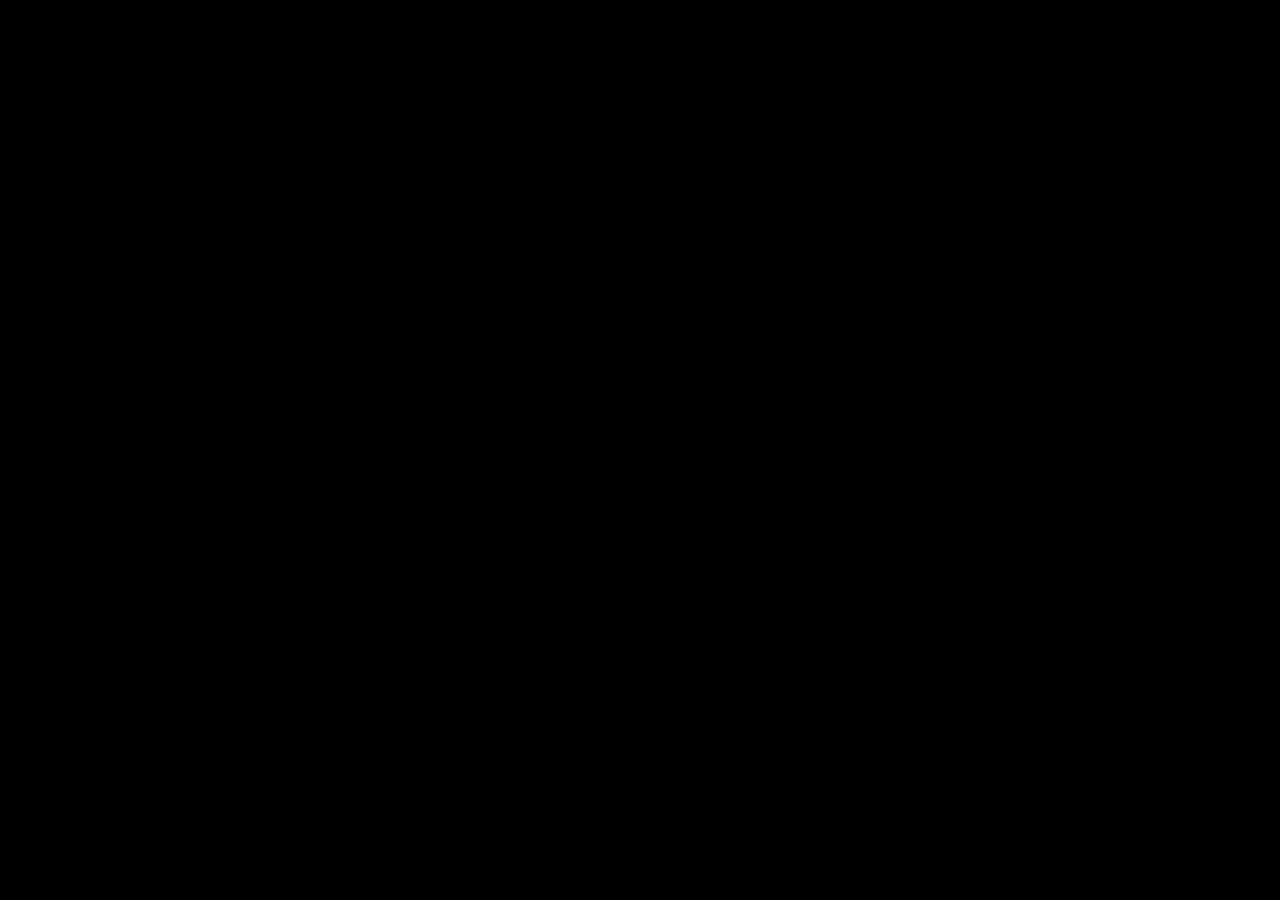
==== src/main/resources/static/index.html @ 5e0a0f7e "Initial commit" ====
<!-- index.html -->
<!DOCTYPE html>
<html>
<head>

    <!-- CSS -->
    <!-- load bootstrap (bootswatch version) -->
    <link rel="stylesheet" href="webjars/bootstrap/3.3.5/dist/css/bootstrap.css">
    <link rel="stylesheet" href="css/styles.css">

    <!-- JS -->
    <!-- load angular, ngRoute, ngAnimate -->
    <script src="webjars/angular/1.4.3/angular.js"></script>
    <script src="webjars/angular-route/1.4.3/angular-route.js"></script>
    <script src="webjars/angular-animate/1.4.3/angular-animate.js"></script>
    <script src="app.js"></script>
    <style>
body,html{
    background-color: black;
}
    </style>

</head>

<!-- apply our angular app -->
<body ng-app="animateApp">


<!-- inject our views using ng-view -->
<!-- each angular controller applies a different class here -->
<div class="page {{ pageClass }}" ng-view></div>

</body>
</html>
---- src/main/resources/static/css/styles.css ----
/* make our pages be full width and full height */
/* positioned absolutely so that the pages can overlap each other as they enter and leave */
.page        {
    bottom:0;
    padding-top:200px;
    position:absolute;
    text-align:center;
    top:0;
    width:100%;
}

.page h1    { font-size:60px; }
.page a     { margin-top:50px; }

/* PAGES (specific colors for each page)
============================================================================= */
.page-home      { background:#00D0BC; color:#00907c; }
.page-about     { background:#E59400; color:#a55400; }
.page-contact   { background:#ffa6bb; color:#9e0000; }
/* style.css */


/* ANIMATIONS
============================================================================= */

/* leaving animations ----------------------------------------- */
/* rotate and fall */
@keyframes rotateFall {
    0%      { transform: rotateZ(0deg); }
    20%     { transform: rotateZ(10deg); animation-timing-function: ease-out; }
    40%     { transform: rotateZ(17deg); }
    60%     { transform: rotateZ(16deg); }
    100%    { transform: translateY(100%) rotateZ(17deg); }
}

/* slide in from the bottom */
@keyframes slideOutLeft {
    to      { transform: translateX(-100%); }
}

/* rotate out newspaper */
@keyframes rotateOutNewspaper {
    to      { transform: translateZ(-3000px) rotateZ(360deg); opacity: 0; }
}

/* entering animations --------------------------------------- */
/* scale up */
@keyframes scaleUp {
    from    { opacity: 0.3; -webkit-transform: scale(0.8); }
}

/* slide in from the right */
@keyframes slideInRight {
    from    { transform:translateX(100%); }
    to      { transform: translateX(0); }
}

/* slide in from the bottom */
@keyframes slideInUp {
    from    { transform:translateY(100%); }
    to      { transform: translateY(0); }
}
.ng-enter           { animation: scaleUp 0.5s both ease-in; z-index: 8888; }
.ng-leave           { animation: slideOutLeft 0.5s both ease-in; z-index: 9999; }

.ng-enter       { z-index: 8888; }
.ng-leave       { z-index: 9999; }

/* page specific animations ------------------------ */

/* home -------------------------- */
.page-home.ng-enter         { animation: scaleUp 0.5s both ease-in; }
.page-home.ng-leave         { transform-origin: 0% 0%; animation: rotateFall 1s both ease-in; }

/* about ------------------------ */
.page-about.ng-enter        { animation:slideInRight 0.5s both ease-in; }
.page-about.ng-leave        { animation:slideOutLeft 0.5s both ease-in; }

/* contact ---------------------- */
.page-contact.ng-leave      { transform-origin: 50% 50%; animation: rotateOutNewspaper .5s both ease-in; }
.page-contact.ng-enter      { animation:slideInUp 0.5s both ease-in; }
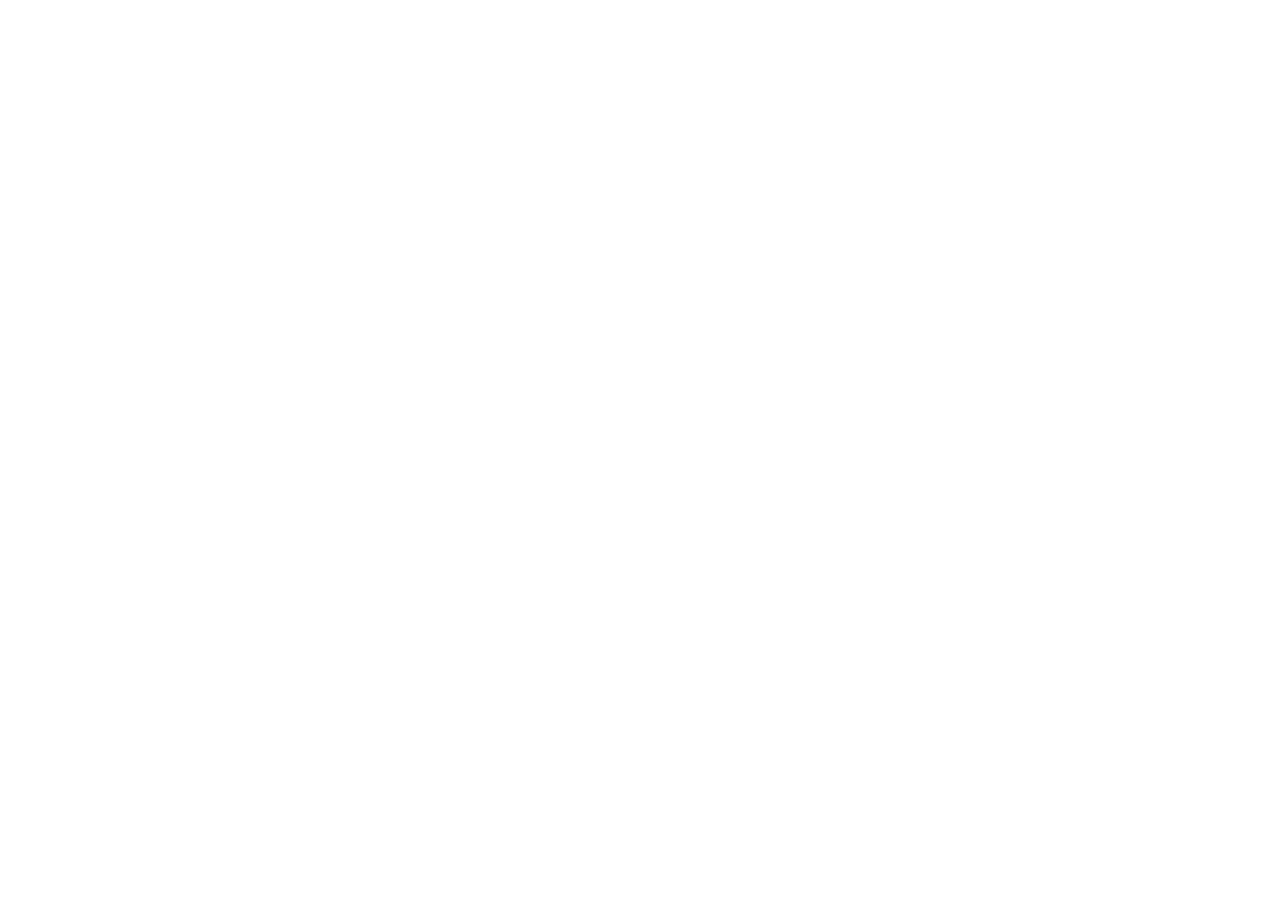
==== commit 3950709a: "3 agosto" ====
--- a/src/main/resources/static/index.html
+++ b/src/main/resources/static/index.html
@@ -8,27 +8,32 @@
     <link rel="stylesheet" href="webjars/bootstrap/3.3.5/dist/css/bootstrap.css">
     <link rel="stylesheet" href="css/styles.css">
 
-    <!-- JS -->
-    <!-- load angular, ngRoute, ngAnimate -->
-    <script src="webjars/angular/1.4.3/angular.js"></script>
-    <script src="webjars/angular-route/1.4.3/angular-route.js"></script>
-    <script src="webjars/angular-animate/1.4.3/angular-animate.js"></script>
-    <script src="app.js"></script>
-    <style>
-body,html{
-    background-color: black;
-}
+
+    <style type="text/css">
+        [ng\:cloak], [ng-cloak], .ng-cloak {
+            display: none !important;
+        }
     </style>
 
 </head>
+<body ng-app="hello" class="ng-cloak">
+<div ng-controller="navigation" class="container">
+  <ul class="nav nav-pills" role="tablist">
+      <li class="active"><a href="#/">home</a></li>
+      <li><a href="#/login">login</a></li>
+      <li ng-show="authenticated"><a href="" ng-click="logout()">logout</a></li>
+  </ul>
 
-<!-- apply our angular app -->
-<body ng-app="animateApp">
+</div>
 
 
-<!-- inject our views using ng-view -->
-<!-- each angular controller applies a different class here -->
-<div class="page {{ pageClass }}" ng-view></div>
-
+<!-- JS -->
+<!-- load angular, ngRoute, ngAnimate -->
+<script src="webjars/angular/1.4.3/angular.js"></script>
+<script src="bower_components/jquery/dist/jquery.min.js"></script>
+<script src="bower_components/bootstrap/dist/js/bootstrap.min.js"></script>
+<script src="webjars/angular-route/1.4.3/angular-route.js"></script>
+<script src="webjars/angular-animate/1.4.3/angular-animate.js"></script>
+<script src="js/hello.js"></script>
 </body>
 </html>